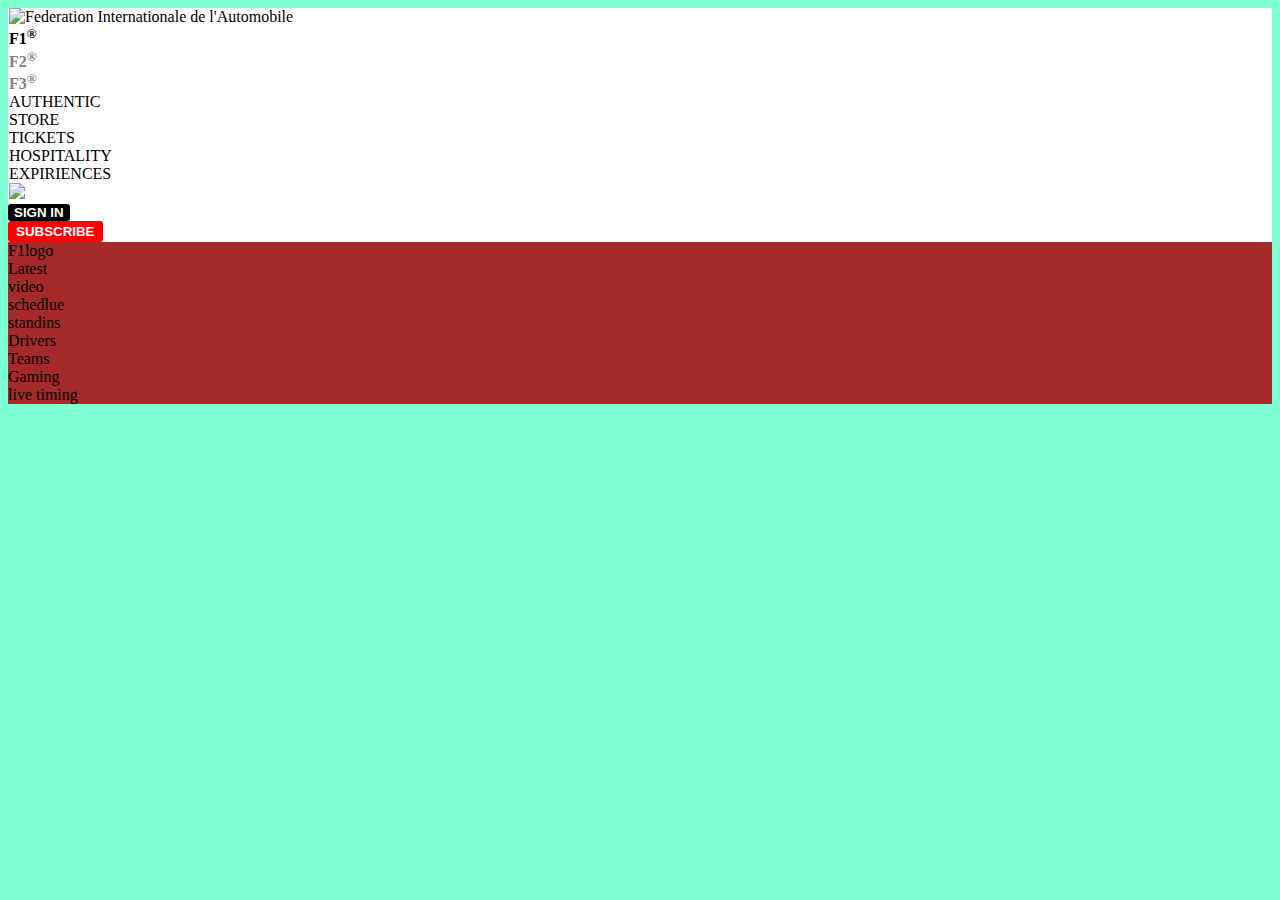
==== HomePage.html @ 91365724 "added basic css for subnav" ====
<!DOCTYPE html>
<html lang="en">

<head>
    <meta charset="UTF-8">
    <meta http-equiv="X-UA-Compatible" content="IE=edge">
    <meta name="viewport" content="width=device-width, initial-scale=1.0">
    <title>F1</title>
    <link rel="stylesheet" href="styles.css">
</head>

<body>
    <nav>
        <section class="subnav">

            <div>
                <a href="https://www.fia.com/">
                    <img width="48" class="fialogo"
                        src="https://www.formula1.com/etc/designs/fom-website/images/fia_logo.png"
                        alt="Federation Internationale de l'Automobile">
                </a>
            </div>

            <div>
                <a id="f1" href="https://www.formula1.com/en.html">F1<sup>&reg;</sup></a>
            </div>

                <a id="f2" class ="f2f3" href="https://www.fiaformula2.com/">F2<sup>&reg;</sup></a>          
            </div>
            <div>
                <a id="f3" class ="f2f3" href="http://www.fiaformula3.com/">F3<sup>&reg;</sup></a>    
            </div>
     
            <div>
                <a class="linkshover" href="https://www.f1authentics.com/">AUTHENTIC</a>
            </div>
            <div>
                <a class="linkshover" href="https://f1store.formula1.com/en/?_s=bm-fi-f1-prtsite-topnav-230720-jm">STORE</a> 
            </div>
            <div>
                <a class="linkshover" href="https://tickets.formula1.com/">TICKETS</a>
            </div>
            <div>
                <a class="linkshover" href="https://tickets.formula1.com/en/h-formula1-hospitality">HOSPITALITY</a> 
            </div>
            <div>
                <a class="linkshover" href="https://f1experiences.com/?utm_source=formula1.com&utm_medium=referral&utm_campaign=general">EXPIRIENCES</a>
            </div>
       
            <div>
                <a href="https://f1tv.formula1.com/"><img width="100" src="https://www.formula1.com/etc/designs/fom-website/images/f1-tv-logo.svg" > </a>
            </div>
            <div>
                <form action="https://www.formula1.com/#">
                <button class="signin">SIGN IN</button>
                </form>
            </div>
            <div>
                <form action="https://www.formula1.com/en/subscribe-to-f1-tv.html">
                <button class="subscribe">SUBSCRIBE</button> 
                </form>
            </div>
        </section>


        
        <section class="nav">
            <div>F1logo</div>
            <div>Latest</div>
            <div>video</div>
            <div>schedlue</div>
            <div>standins</div>
            <div>Drivers</div>
            <div>Teams</div>
            <div>Gaming</div>
            <div>live timing</div>
        </section>
    </nav>


</body>

</html>
---- styles.css ----
body{
    background-color: aquamarine;
}

.nav{
    background-color: brown;
}

.subnav{;
    background-color:white;
}

#f1{color: black;
    
    font-weight: bolder;
}

.f2f3{color: gray;
    font-weight: bolder;
}

.signin{
background-color:black;
border-radius: 3px;
color: white;
border-width: 0px;
font-weight: bold;
}
.signin:hover{
    background-color: rgb(52, 52, 52);
    border-width: 0px;
    font-weight: bold;
}

.subscribe{
    background-color: red;
    color:white;
    border-top: 2px red solid;
    border-bottom: 2px red solid;
    border-left: 2px red solid;
    border-right: 2px red solid; 
    border-radius: 3px;
    font-weight: bold;
    }
.subscribe:hover{color:rgb(52, 52, 52);
    background-color: white;
    border-top: 2px red solid;
    border-bottom: 2px red solid;
    border-left: 2px red solid;
    border-right: 2px red solid;
     font-weight: bold;
     }

a { color: black;
    outline: none;
    text-decoration: none;
    padding: 2px 1px 0;
    }

.linkshover:hover{color: red;border-bottom: red 2px solid;}

.f2f3:hover{color:black;}
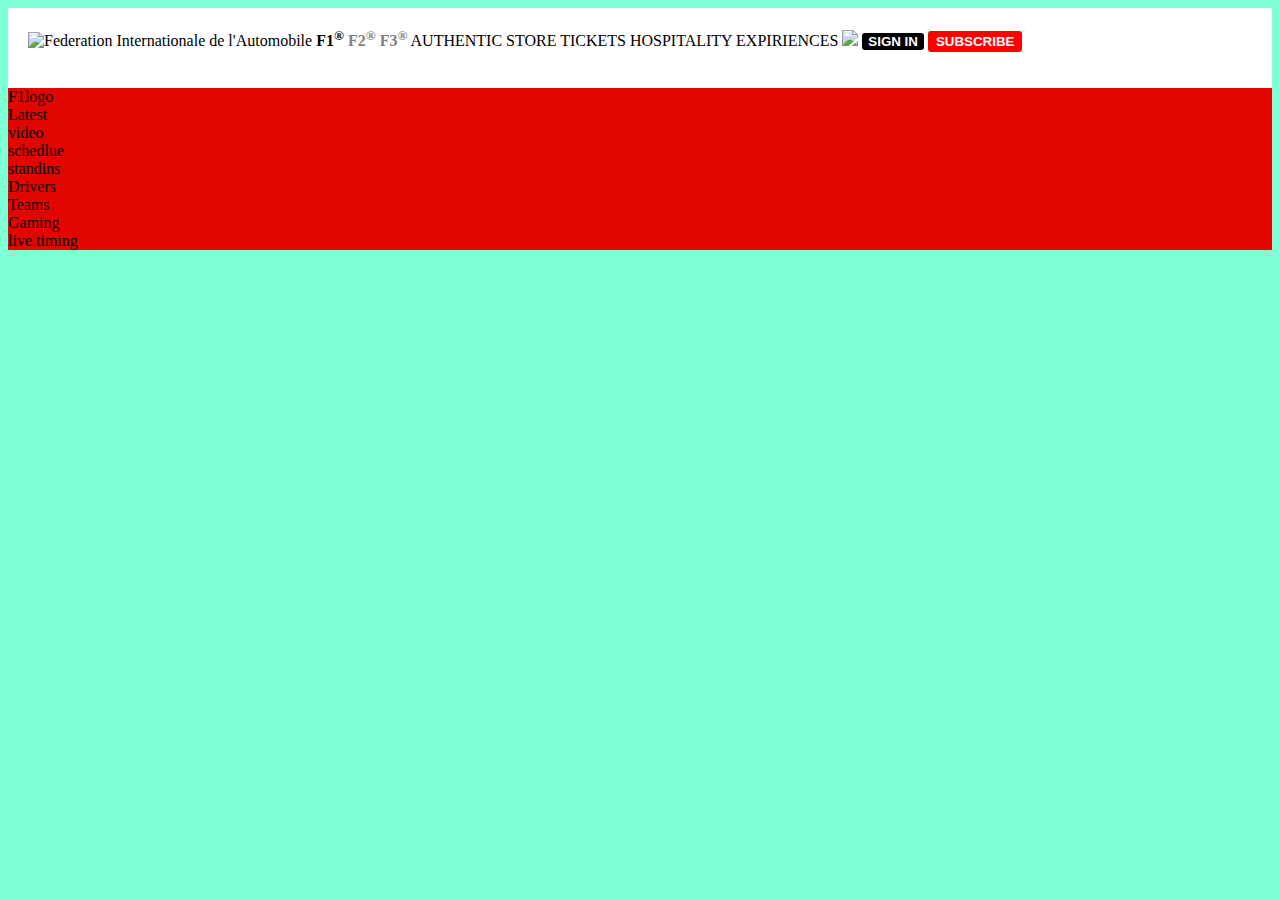
==== commit 4eb0e0b3: "width, height subnav" ====
--- a/HomePage.html
+++ b/HomePage.html
@@ -11,60 +11,59 @@
 
 <body>
     <nav>
-        <section class="subnav">
-
-            <div>
-                <a href="https://www.fia.com/">
-                    <img width="48" class="fialogo"
+        <div class="subnav" id="subnav">
+            <section id="content" >
+            
+            
+                <a id="fia" href="https://www.fia.com/">
+                    <img width="20" class="fialogo"
                         src="https://www.formula1.com/etc/designs/fom-website/images/fia_logo.png"
                         alt="Federation Internationale de l'Automobile">
                 </a>
-            </div>
-
-            <div>
-                <a id="f1" href="https://www.formula1.com/en.html">F1<sup>&reg;</sup></a>
-            </div>
-
-                <a id="f2" class ="f2f3" href="https://www.fiaformula2.com/">F2<sup>&reg;</sup></a>          
-            </div>
-            <div>
-                <a id="f3" class ="f2f3" href="http://www.fiaformula3.com/">F3<sup>&reg;</sup></a>    
-            </div>
-     
-            <div>
-                <a class="linkshover" href="https://www.f1authentics.com/">AUTHENTIC</a>
-            </div>
-            <div>
-                <a class="linkshover" href="https://f1store.formula1.com/en/?_s=bm-fi-f1-prtsite-topnav-230720-jm">STORE</a> 
-            </div>
-            <div>
-                <a class="linkshover" href="https://tickets.formula1.com/">TICKETS</a>
-            </div>
-            <div>
-                <a class="linkshover" href="https://tickets.formula1.com/en/h-formula1-hospitality">HOSPITALITY</a> 
-            </div>
-            <div>
-                <a class="linkshover" href="https://f1experiences.com/?utm_source=formula1.com&utm_medium=referral&utm_campaign=general">EXPIRIENCES</a>
-            </div>
-       
-            <div>
-                <a href="https://f1tv.formula1.com/"><img width="100" src="https://www.formula1.com/etc/designs/fom-website/images/f1-tv-logo.svg" > </a>
-            </div>
-            <div>
-                <form action="https://www.formula1.com/#">
-                <button class="signin">SIGN IN</button>
-                </form>
-            </div>
-            <div>
-                <form action="https://www.formula1.com/en/subscribe-to-f1-tv.html">
-                <button class="subscribe">SUBSCRIBE</button> 
-                </form>
-            </div>
-        </section>
-
+            
 
         
-        <section class="nav">
+                <a id="f1" href="https://www.formula1.com/en.html">F1<sup>&reg;</sup></a>
+            
+        
+                <a id="f2" class ="f2f3" href="https://www.fiaformula2.com/">F2<sup>&reg;</sup></a>          
+            
+        
+                <a id="f3" class ="f2f3" href="http://www.fiaformula3.com/">F3<sup>&reg;</sup></a>    
+            
+     
+        
+                <a class="linkshover" href="https://www.f1authentics.com/">AUTHENTIC</a>
+            
+        
+                <a class="linkshover" href="https://f1store.formula1.com/en/?_s=bm-fi-f1-prtsite-topnav-230720-jm">STORE</a> 
+            
+        
+                <a class="linkshover" href="https://tickets.formula1.com/">TICKETS</a>
+            
+        
+                <a class="linkshover" href="https://tickets.formula1.com/en/h-formula1-hospitality">HOSPITALITY</a> 
+            
+            
+                <a class="linkshover" href="https://f1experiences.com/?utm_source=formula1.com&utm_medium=referral&utm_campaign=general">EXPIRIENCES</a>
+            
+       
+        
+                <a href="https://f1tv.formula1.com/"><img width="80" src="https://www.formula1.com/etc/designs/fom-website/images/f1-tv-logo.svg" > </a>
+            
+                <a href="https://www.formula1.com/#">
+                        <button class="signin">SIGN IN</button>
+                </a>
+              
+        
+               <a href="https://www.formula1.com/en/subscribe-to-f1-tv.html">
+                <button class="subscribe">SUBSCRIBE</button> 
+                </a>
+            
+        </section>
+    </div>
+        <div>
+        <section class="nav" id="nav">
             <div>F1logo</div>
             <div>Latest</div>
             <div>video</div>
@@ -75,6 +74,7 @@
             <div>Gaming</div>
             <div>live timing</div>
         </section>
+    </div>
     </nav>
 
 
--- a/styles.css
+++ b/styles.css
@@ -2,14 +2,24 @@
 
 body{
     background-color: aquamarine;
+
+}
+#subnav{padding: 20px 20px 20px;20px
+    float: left;
+    background-color:white;
+    padding: auto;
+ width: :fullscreen;
+ height:40px;
+ 
+}
+.content{width: 1389px;}
+.nav{
+    background-color: #e10600;
+    
 }
 
-.nav{
-    background-color: brown;
-}
+#fia{
 
-.subnav{;
-    background-color:white;
 }
 
 #f1{color: black;
@@ -56,9 +66,9 @@
 a { color: black;
     outline: none;
     text-decoration: none;
-    padding: 2px 1px 0;
+    
     }
 
 .linkshover:hover{color: red;border-bottom: red 2px solid;}
 
-.f2f3:hover{color:black;}+.f2f3:hover{color:black;}
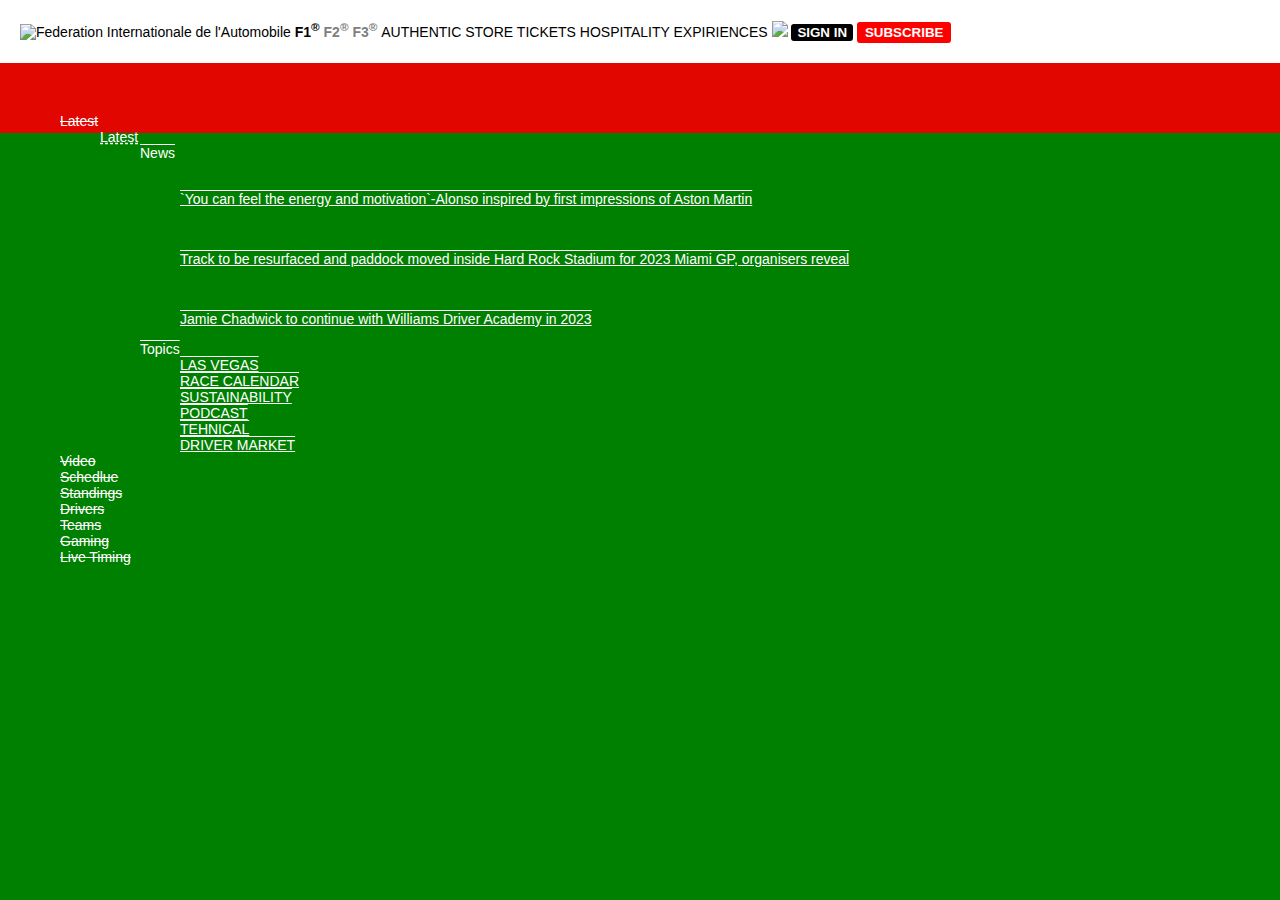
==== commit ad874934: "ul i li u navu" ====
--- a/HomePage.html
+++ b/HomePage.html
@@ -11,72 +11,163 @@
 
 <body>
     <nav>
-        <div class="subnav" id="subnav">
-            <section id="content" >
-            
-            
+        <header id="navheader">
+            <div>
                 <a id="fia" href="https://www.fia.com/">
-                    <img width="20" class="fialogo"
+                    <img width="20px" class="fialogo"
                         src="https://www.formula1.com/etc/designs/fom-website/images/fia_logo.png"
                         alt="Federation Internationale de l'Automobile">
                 </a>
-            
 
-        
-                <a id="f1" href="https://www.formula1.com/en.html">F1<sup>&reg;</sup></a>
-            
-        
-                <a id="f2" class ="f2f3" href="https://www.fiaformula2.com/">F2<sup>&reg;</sup></a>          
-            
-        
-                <a id="f3" class ="f2f3" href="http://www.fiaformula3.com/">F3<sup>&reg;</sup></a>    
-            
-     
-        
-                <a class="linkshover" href="https://www.f1authentics.com/">AUTHENTIC</a>
-            
-        
-                <a class="linkshover" href="https://f1store.formula1.com/en/?_s=bm-fi-f1-prtsite-topnav-230720-jm">STORE</a> 
-            
-        
-                <a class="linkshover" href="https://tickets.formula1.com/">TICKETS</a>
-            
-        
-                <a class="linkshover" href="https://tickets.formula1.com/en/h-formula1-hospitality">HOSPITALITY</a> 
-            
-            
-                <a class="linkshover" href="https://f1experiences.com/?utm_source=formula1.com&utm_medium=referral&utm_campaign=general">EXPIRIENCES</a>
-            
-       
-        
-                <a href="https://f1tv.formula1.com/"><img width="80" src="https://www.formula1.com/etc/designs/fom-website/images/f1-tv-logo.svg" > </a>
-            
+                <a id="f1" href="https://www.formula1.com/en.html">
+                    F1<sup>&reg;</sup>
+                </a>
+
+                <a id="f2" class="f2f3" href="https://www.fiaformula2.com/">
+                    F2<sup>&reg;</sup>
+                </a>
+
+                <a id="f3" class="f2f3" href="http://www.fiaformula3.com/">
+                    F3<sup>&reg;</sup>
+                </a>
+
+                <a class="linkshover" href="https://www.f1authentics.com/">
+                    AUTHENTIC
+                </a>
+
+                <a class="linkshover" href="https://f1store.formula1.com/en/?_s=bm-fi-f1-prtsite-topnav-230720-jm">
+                    STORE
+                </a>
+
+                <a class="linkshover" href="https://tickets.formula1.com/">
+                    TICKETS
+                </a>
+
+                <a class="linkshover" href="https://tickets.formula1.com/en/h-formula1-hospitality">
+                    HOSPITALITY
+                </a>
+
+                <a class="linkshover"
+                    href="https://f1experiences.com/?utm_source=formula1.com&utm_medium=referral&utm_campaign=general">
+                    EXPIRIENCES
+                </a>
+
+                <a href="https://f1tv.formula1.com/">
+                    <img width="80" src="https://www.formula1.com/etc/designs/fom-website/images/f1-tv-logo.svg">
+                </a>
+
                 <a href="https://www.formula1.com/#">
-                        <button class="signin">SIGN IN</button>
+                    <button class="signin">SIGN IN</button>
                 </a>
-              
-        
-               <a href="https://www.formula1.com/en/subscribe-to-f1-tv.html">
-                <button class="subscribe">SUBSCRIBE</button> 
+
+                <a href="https://www.formula1.com/en/subscribe-to-f1-tv.html">
+                    <button class="subscribe">SUBSCRIBE</button>
                 </a>
-            
-        </section>
-    </div>
-        <div>
-        <section class="nav" id="nav">
-            <div>F1logo</div>
-            <div>Latest</div>
-            <div>video</div>
-            <div>schedlue</div>
-            <div>standins</div>
-            <div>Drivers</div>
-            <div>Teams</div>
-            <div>Gaming</div>
-            <div>live timing</div>
-        </section>
-    </div>
+            </div>
+        </header>
+
+        <footer id="navfooter">
+
+            <a class="f1logo" href="https://www.formula1.com/en.html">
+                <img weight="120px" height="30px"
+                    src="https://www.formula1.com/etc/designs/fom-website/images/f1_logo.svg" alt="">
+            </a>
+
+            <ul >
+                <li>
+                    <a class="kategorije" href="https://www.formula1.com/en/latest.html">
+                        Latest</a>
+
+                    <ul >
+                         <a class="podkategorije href="https://www.formula1.com/en/latest.html">
+                        Latest</a>
+
+                        <ul >
+                            <li class="podkategorije2">News
+                                <ul >
+                                    <li>
+                                        <a class="vijesti"
+                                            href="https://www.formula1.com/en/latest/article.you-can-feel-the-energy-and-motivation-alonso-inspired-by-first-impressions.5VJJHj7YUkRsGRx4gIYC9c.html">
+                                            <img src="https://www.formula1.com/content/dam/fom-website/manual/Misc/2022manual/2022Races/AbuDhabiGP/Post-race/alonso-portrait.jpg.transform/2col/image.jpg"
+                                                alt="">
+                                            <p>`You can feel the energy and motivation`-Alonso inspired by first
+                                                impressions of Aston Martin</p>
+                                    </li>
+                                    <li>
+                                        <a class="vijesti"
+                                            href="https://www.formula1.com/en/latest/article.track-to-be-resurfaced-and-paddock-moved-inside-hard-rock-stadium-for-2023.1Oei1J5s4KM2IDWY1YhTdC.html">
+                                            <img src="https://www.formula1.com/content/dam/fom-website/manual/Misc/miami-2023-changes-header.jpg.transform/2col/image.jpg"
+                                                alt="">
+                                            <p>Track to be resurfaced and paddock moved inside Hard Rock Stadium for
+                                                2023 Miami GP, organisers reveal</p>
+                                        </a>
+                                    </li>
+                                    <li>
+                                        <a class="vijesti"
+                                            href="https://www.formula1.com/en/latest/article.jamie-chadwick-to-continue-with-williams-driver-academy-in-2023.5cmBQG2vBqMPRrX07c5KdF.html">
+                                            <img width="200px"
+                                                src="https://www.formula1.com/content/dam/fom-website/manual/Misc/2023manual/Pre-season/January/JAMIE%2520CHADWICK%2520TO%2520CONTINUE%2520IN%2520WILLIAMS%2520RACING%2520DRIVER%2520ACADEMY%2520FOR%25202023.jpg.transform/9col/image.jpg"
+                                                alt="">
+                                            <p>Jamie Chadwick to continue with Williams Driver Academy in 2023</p>
+                                        </a>
+                                    </li>
+                                </ul>
+                            </li>
+                            <li class="podkategorije2">Topics
+                                <ul class="vijesti">
+                                    <li>LAS VEGAS</li>
+                                    <li>RACE CALENDAR</li>
+                                    <li>SUSTAINABILITY</li>
+                                    <li>PODCAST</li>
+                                    <li>TEHNICAL</li>
+                                    <li>DRIVER MARKET</li>
+                                </ul>
+                            </li>
+                        </ul>
+                    </ul>
+
+
+                </li>
+                <li class="hover">
+                    <a class="kategorije" href="https://www.formula1.com/en/video.html">
+                        Video
+                    </a>
+                </li>
+                <li class="hover">
+                    <a class="kategorije" href="https://www.formula1.com/en/racing/2023.html">
+                        Schedlue
+                    </a>
+                </li>
+                <li class="hover">
+                    <a class="kategorije" href="https://www.formula1.com/en/results.html">
+                        Standings
+                    </a>
+                </li>
+                <li class="hover">
+                    <a class="kategorije" href="https://www.formula1.com/en/drivers.html">
+                        Drivers
+                    </a>
+                </li>
+                <li class="hover">
+                    <a class="kategorije" href="https://www.formula1.com/en/teams.html">
+                        Teams
+                    </a>
+                </li>
+                <li class="hover">
+                    <a class="kategorije" href="https://www.formula1.com/en/gaming.html">
+                        Gaming
+                    </a>
+                </li>
+                <li class="hover">
+                    <a class="kategorije" href="https://www.formula1.com/en/f1-live.html">
+                        Live Timing
+                    </a>
+                </li>
+                </li>
+            </ul>
+
+        </footer>
     </nav>
-
 
 </body>
 
--- a/styles.css
+++ b/styles.css
@@ -1,29 +1,18 @@
 
+html{font-size: 14px;
+   }
 
-body{
-    background-color: aquamarine;
-
-}
-#subnav{padding: 20px 20px 20px;20px
-    float: left;
-    background-color:white;
-    padding: auto;
- width: :fullscreen;
- height:40px;
- 
-}
-.content{width: 1389px;}
-.nav{
-    background-color: #e10600;
-    
+body{margin: 0 0 0 0;
+    background-color: green;
 }
 
-#fia{
-
-}
+#navheader{
+    font-family: 'Trebuchet MS', 'Lucida Sans Unicode', 'Lucida Grande', 'Lucida Sans', Arial, sans-serif;
+    padding: 20px 20px 20px 20px;
+    background-color:white;
+   }
 
 #f1{color: black;
-    
     font-weight: bolder;
 }
 
@@ -39,11 +28,10 @@
 font-weight: bold;
 }
 .signin:hover{
-    background-color: rgb(52, 52, 52);
+    background-color: rgb(155, 154, 154);
     border-width: 0px;
     font-weight: bold;
 }
-
 .subscribe{
     background-color: red;
     color:white;
@@ -63,7 +51,7 @@
      font-weight: bold;
      }
 
-a { color: black;
+a{ color: black;
     outline: none;
     text-decoration: none;
     
@@ -72,3 +60,26 @@
 .linkshover:hover{color: red;border-bottom: red 2px solid;}
 
 .f2f3:hover{color:black;}
+
+#navfooter{
+    color: white;
+    font-family: 'Trebuchet MS', 'Lucida Sans Unicode', 'Lucida Grande', 'Lucida Sans', Arial, sans-serif;
+    padding: 20px 0px 0px 20px;
+    height: 50px;
+    background-color: #e10600;}
+
+#navfooter a{color: white;}
+.podkategorije{text-decoration: dashed underline;}
+.kategorije{text-decoration: line-through;}
+.podkategorije2{text-decoration: solid overline;}
+.vijesti{text-decoration: underline;}
+
+
+
+
+ul{list-style: none;}
+
+
+
+
+  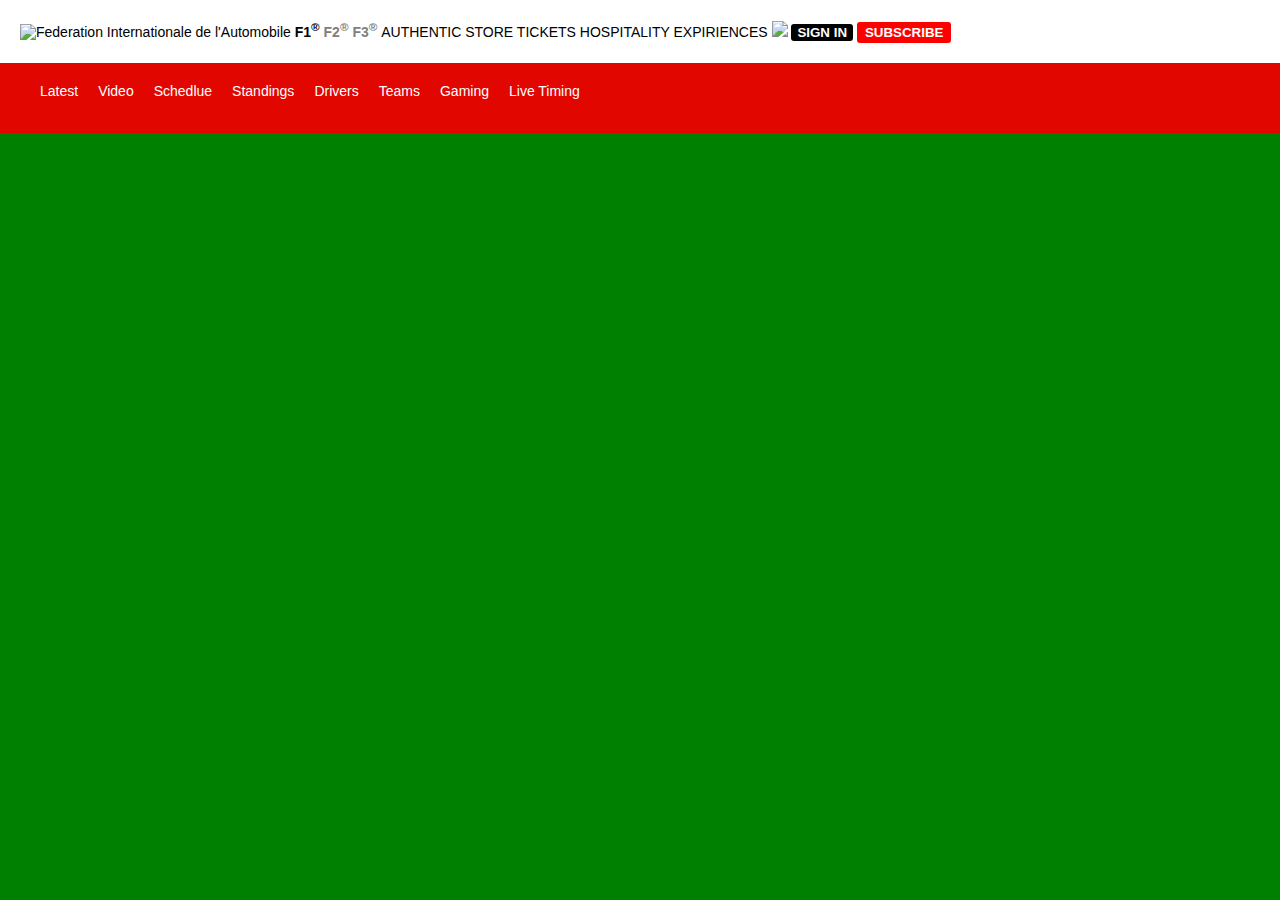
==== commit 8c25f41e: "anchor tags u kategorijama" ====
--- a/HomePage.html
+++ b/HomePage.html
@@ -67,104 +67,88 @@
         </header>
 
         <footer id="navfooter">
-
-            <a class="f1logo" href="https://www.formula1.com/en.html">
+            <div class="navfooter" >
+                <a class="kategorije" href="https://www.formula1.com/en.html">
                 <img weight="120px" height="30px"
                     src="https://www.formula1.com/etc/designs/fom-website/images/f1_logo.svg" alt="">
-            </a>
+                </a>
+                            
+                <a class="kategorije" href="https://www.formula1.com/en/latest.html">
+                    <span class="link" href="https://www.formula1.com/en/latest.html">Latest</span>
 
-            <ul >
-                <li>
-                    <a class="kategorije" href="https://www.formula1.com/en/latest.html">
-                        Latest</a>
+                    <!-- <a class="podkategorije" href="https://www.formula1.com/en/latest.html">
+                        <span  href="https://www.formula1.com/en/latest.html">Latest
 
-                    <ul >
-                         <a class="podkategorije href="https://www.formula1.com/en/latest.html">
-                        Latest</a>
-
-                        <ul >
-                            <li class="podkategorije2">News
-                                <ul >
-                                    <li>
-                                        <a class="vijesti"
-                                            href="https://www.formula1.com/en/latest/article.you-can-feel-the-energy-and-motivation-alonso-inspired-by-first-impressions.5VJJHj7YUkRsGRx4gIYC9c.html">
-                                            <img src="https://www.formula1.com/content/dam/fom-website/manual/Misc/2022manual/2022Races/AbuDhabiGP/Post-race/alonso-portrait.jpg.transform/2col/image.jpg"
-                                                alt="">
-                                            <p>`You can feel the energy and motivation`-Alonso inspired by first
-                                                impressions of Aston Martin</p>
-                                    </li>
-                                    <li>
-                                        <a class="vijesti"
+                        <a class="podkategorije2">
+                            <span>News
+                                    <a class="vijesti" href="https://www.formula1.com/en/latest/article.you-can-feel-the-energy-and-motivation-alonso-inspired-by-first-impressions.5VJJHj7YUkRsGRx4gIYC9c.html">
+                                        <img src="https://www.formula1.com/content/dam/fom-website/manual/Misc/2022manual/2022Races/AbuDhabiGP/Post-race/alonso-portrait.jpg.transform/2col/image.jpg"
+                                        alt="">
+                                        <p>`You can feel the energy and motivation`-Alonso inspired by first impressions of Aston Martin</p>
+                                    </a>
+                                    <a class="vijesti"
                                             href="https://www.formula1.com/en/latest/article.track-to-be-resurfaced-and-paddock-moved-inside-hard-rock-stadium-for-2023.1Oei1J5s4KM2IDWY1YhTdC.html">
                                             <img src="https://www.formula1.com/content/dam/fom-website/manual/Misc/miami-2023-changes-header.jpg.transform/2col/image.jpg"
                                                 alt="">
                                             <p>Track to be resurfaced and paddock moved inside Hard Rock Stadium for
                                                 2023 Miami GP, organisers reveal</p>
-                                        </a>
-                                    </li>
-                                    <li>
-                                        <a class="vijesti"
-                                            href="https://www.formula1.com/en/latest/article.jamie-chadwick-to-continue-with-williams-driver-academy-in-2023.5cmBQG2vBqMPRrX07c5KdF.html">
-                                            <img width="200px"
-                                                src="https://www.formula1.com/content/dam/fom-website/manual/Misc/2023manual/Pre-season/January/JAMIE%2520CHADWICK%2520TO%2520CONTINUE%2520IN%2520WILLIAMS%2520RACING%2520DRIVER%2520ACADEMY%2520FOR%25202023.jpg.transform/9col/image.jpg"
+                                    </a>
+                         
+                                    <a class="vijesti" href="https://www.formula1.com/en/latest/article.jamie-chadwick-to-continue-with-williams-driver-academy-in-2023.5cmBQG2vBqMPRrX07c5KdF.html">
+                                            <img width="200px" src="https://www.formula1.com/content/dam/fom-website/manual/Misc/2023manual/Pre-season/January/JAMIE%2520CHADWICK%2520TO%2520CONTINUE%2520IN%2520WILLIAMS%2520RACING%2520DRIVER%2520ACADEMY%2520FOR%25202023.jpg.transform/9col/image.jpg"
                                                 alt="">
                                             <p>Jamie Chadwick to continue with Williams Driver Academy in 2023</p>
-                                        </a>
-                                    </li>
-                                </ul>
-                            </li>
-                            <li class="podkategorije2">Topics
-                                <ul class="vijesti">
-                                    <li>LAS VEGAS</li>
-                                    <li>RACE CALENDAR</li>
-                                    <li>SUSTAINABILITY</li>
-                                    <li>PODCAST</li>
-                                    <li>TEHNICAL</li>
-                                    <li>DRIVER MARKET</li>
-                                </ul>
-                            </li>
-                        </ul>
-                    </ul>
+                                    </a>
+                            </span>
+                            <span >Topics
+                                    <a class="vijesti">LAS VEGAS</a>
+                                    <a class="vijesti">RACE CALENDAR</a>
+                                    <a class="vijesti">SUSTAINABILITY</a>
+                                    <a class="vijesti">PODCAST</a>
+                                    <a class="vijesti">TEHNICAL</a>
+                                    <a class="vijesti">DRIVER MARKET</a>
+                           </span>
+                       
+                        </a>
+                    </span> 
+                    </a> 
+                </a>-->
+                
+                   
+                        
+                    
 
 
-                </li>
-                <li class="hover">
-                    <a class="kategorije" href="https://www.formula1.com/en/video.html">
+               
+                <a class="kategorije" href="https://www.formula1.com/en/video.html">
                         Video
-                    </a>
-                </li>
-                <li class="hover">
-                    <a class="kategorije" href="https://www.formula1.com/en/racing/2023.html">
+                </a>
+               
+                <a class="kategorije" href="https://www.formula1.com/en/racing/2023.html">
                         Schedlue
-                    </a>
-                </li>
-                <li class="hover">
-                    <a class="kategorije" href="https://www.formula1.com/en/results.html">
+                </a>
+               
+                <a class="kategorije" href="https://www.formula1.com/en/results.html">
                         Standings
-                    </a>
-                </li>
-                <li class="hover">
-                    <a class="kategorije" href="https://www.formula1.com/en/drivers.html">
+                </a>
+               
+                <a class="kategorije" href="https://www.formula1.com/en/drivers.html">
                         Drivers
-                    </a>
-                </li>
-                <li class="hover">
-                    <a class="kategorije" href="https://www.formula1.com/en/teams.html">
+                </a>
+             
+                <a class="kategorije" href="https://www.formula1.com/en/teams.html">
                         Teams
-                    </a>
-                </li>
-                <li class="hover">
-                    <a class="kategorije" href="https://www.formula1.com/en/gaming.html">
+                </a>
+           
+                <a class="kategorije" href="https://www.formula1.com/en/gaming.html">
                         Gaming
-                    </a>
-                </li>
-                <li class="hover">
-                    <a class="kategorije" href="https://www.formula1.com/en/f1-live.html">
+                </a>
+              
+                <a class="kategorije" href="https://www.formula1.com/en/f1-live.html">
                         Live Timing
-                    </a>
-                </li>
-                </li>
-            </ul>
+                </a>
+          
+            </div>
 
         </footer>
     </nav>
--- a/styles.css
+++ b/styles.css
@@ -5,11 +5,13 @@
 body{margin: 0 0 0 0;
     background-color: green;
 }
+nav{background-color: #e10600;;}
 
 #navheader{
     font-family: 'Trebuchet MS', 'Lucida Sans Unicode', 'Lucida Grande', 'Lucida Sans', Arial, sans-serif;
     padding: 20px 20px 20px 20px;
     background-color:white;
+   ;
    }
 
 #f1{color: black;
@@ -61,25 +63,16 @@
 
 .f2f3:hover{color:black;}
 
-#navfooter{
+#navfooter{margin-top:20px;
     color: white;
     font-family: 'Trebuchet MS', 'Lucida Sans Unicode', 'Lucida Grande', 'Lucida Sans', Arial, sans-serif;
-    padding: 20px 0px 0px 20px;
     height: 50px;
     background-color: #e10600;}
 
-#navfooter a{color: white;}
-.podkategorije{text-decoration: dashed underline;}
-.kategorije{text-decoration: line-through;}
-.podkategorije2{text-decoration: solid overline;}
-.vijesti{text-decoration: underline;}
+#navfooter a{color: white;
+}
+.kategorije{float: left;
+margin-left: 20px;
+}
 
-
-
-
-ul{list-style: none;}
-
-
-
-
-  +.kategorije:hover{background-color: black;}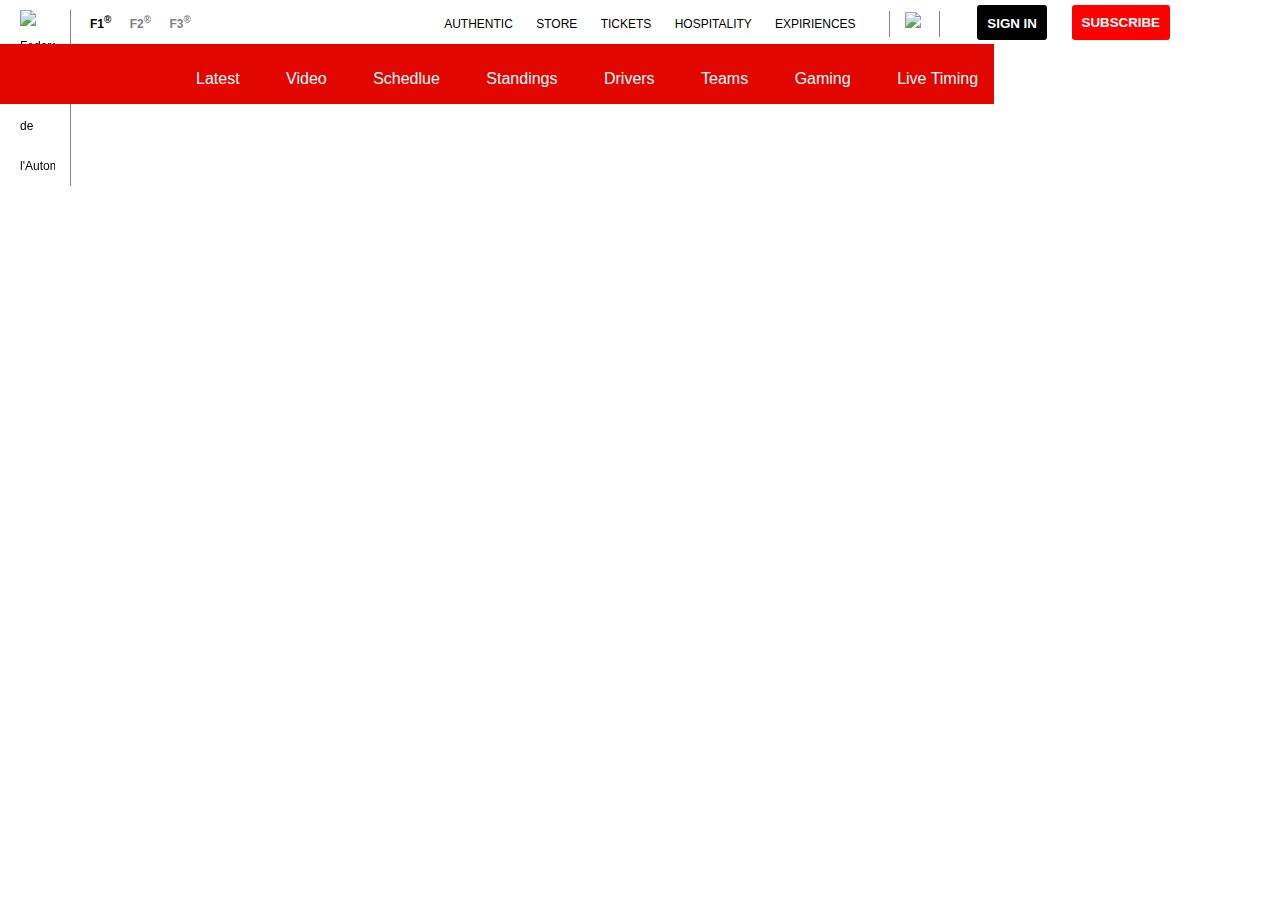
==== commit 0f8d8657: "još malo dizajn navbara" ====
--- a/HomePage.html
+++ b/HomePage.html
@@ -12,9 +12,9 @@
 <body>
     <nav>
         <header id="navheader">
-            <div>
+            <div class="lineheight">
                 <a id="fia" href="https://www.fia.com/">
-                    <img width="20px" class="fialogo"
+                    <img width="35px" class="fialogo"
                         src="https://www.formula1.com/etc/designs/fom-website/images/fia_logo.png"
                         alt="Federation Internationale de l'Automobile">
                 </a>
@@ -31,7 +31,7 @@
                     F3<sup>&reg;</sup>
                 </a>
 
-                <a class="linkshover" href="https://www.f1authentics.com/">
+                <a class="linkshover" id="linkshover1" href="https://www.f1authentics.com/">
                     AUTHENTIC
                 </a>
 
@@ -43,16 +43,16 @@
                     TICKETS
                 </a>
 
-                <a class="linkshover" href="https://tickets.formula1.com/en/h-formula1-hospitality">
+                <a class="linkshover"  href="https://tickets.formula1.com/en/h-formula1-hospitality">
                     HOSPITALITY
                 </a>
 
-                <a class="linkshover"
+                <a class="linkshover" id#="linkshover2"
                     href="https://f1experiences.com/?utm_source=formula1.com&utm_medium=referral&utm_campaign=general">
                     EXPIRIENCES
                 </a>
 
-                <a href="https://f1tv.formula1.com/">
+                <a class="f1tv" href="https://f1tv.formula1.com/">
                     <img width="80" src="https://www.formula1.com/etc/designs/fom-website/images/f1-tv-logo.svg">
                 </a>
 
@@ -68,58 +68,56 @@
 
         <footer id="navfooter">
             <div class="navfooter" >
-                <a class="kategorije" href="https://www.formula1.com/en.html">
+                <a class="f1logo" href="https://www.formula1.com/en.html">
                 <img weight="120px" height="30px"
                     src="https://www.formula1.com/etc/designs/fom-website/images/f1_logo.svg" alt="">
                 </a>
                             
-                <a class="kategorije" href="https://www.formula1.com/en/latest.html">
+                <a class="kategorije" id="prvi" href="https://www.formula1.com/en/latest.html">
                     <span class="link" href="https://www.formula1.com/en/latest.html">Latest</span>
-
-                    <!-- <a class="podkategorije" href="https://www.formula1.com/en/latest.html">
-                        <span  href="https://www.formula1.com/en/latest.html">Latest
-
-                        <a class="podkategorije2">
-                            <span>News
-                                    <a class="vijesti" href="https://www.formula1.com/en/latest/article.you-can-feel-the-energy-and-motivation-alonso-inspired-by-first-impressions.5VJJHj7YUkRsGRx4gIYC9c.html">
+                <div class="podkategorije">   
+                    <a href="https://www.formula1.com/en/latest.html">
+                        <span  href="https://www.formula1.com/en/latest.html">Latest</span>
+                    <a class="podkategorije2" href="podkategorije2" >
+                            <ul>News
+                                   <li class="vijesti"> <a  href="https://www.formula1.com/en/latest/article.you-can-feel-the-energy-and-motivation-alonso-inspired-by-first-impressions.5VJJHj7YUkRsGRx4gIYC9c.html">
                                         <img src="https://www.formula1.com/content/dam/fom-website/manual/Misc/2022manual/2022Races/AbuDhabiGP/Post-race/alonso-portrait.jpg.transform/2col/image.jpg"
                                         alt="">
                                         <p>`You can feel the energy and motivation`-Alonso inspired by first impressions of Aston Martin</p>
-                                    </a>
-                                    <a class="vijesti"
-                                            href="https://www.formula1.com/en/latest/article.track-to-be-resurfaced-and-paddock-moved-inside-hard-rock-stadium-for-2023.1Oei1J5s4KM2IDWY1YhTdC.html">
+                                    </a></li>
+                                    <li class="vijesti"> 
+                                          <a href="https://www.formula1.com/en/latest/article.track-to-be-resurfaced-and-paddock-moved-inside-hard-rock-stadium-for-2023.1Oei1J5s4KM2IDWY1YhTdC.html">
                                             <img src="https://www.formula1.com/content/dam/fom-website/manual/Misc/miami-2023-changes-header.jpg.transform/2col/image.jpg"
                                                 alt="">
                                             <p>Track to be resurfaced and paddock moved inside Hard Rock Stadium for
                                                 2023 Miami GP, organisers reveal</p>
-                                    </a>
-                         
-                                    <a class="vijesti" href="https://www.formula1.com/en/latest/article.jamie-chadwick-to-continue-with-williams-driver-academy-in-2023.5cmBQG2vBqMPRrX07c5KdF.html">
+                                            </a>
+                                    </li>
+                                    <li class="vijesti">
+                                         <a href="https://www.formula1.com/en/latest/article.jamie-chadwick-to-continue-with-williams-driver-academy-in-2023.5cmBQG2vBqMPRrX07c5KdF.html">
                                             <img width="200px" src="https://www.formula1.com/content/dam/fom-website/manual/Misc/2023manual/Pre-season/January/JAMIE%2520CHADWICK%2520TO%2520CONTINUE%2520IN%2520WILLIAMS%2520RACING%2520DRIVER%2520ACADEMY%2520FOR%25202023.jpg.transform/9col/image.jpg"
                                                 alt="">
                                             <p>Jamie Chadwick to continue with Williams Driver Academy in 2023</p>
-                                    </a>
-                            </span>
-                            <span >Topics
-                                    <a class="vijesti">LAS VEGAS</a>
-                                    <a class="vijesti">RACE CALENDAR</a>
-                                    <a class="vijesti">SUSTAINABILITY</a>
-                                    <a class="vijesti">PODCAST</a>
-                                    <a class="vijesti">TEHNICAL</a>
-                                    <a class="vijesti">DRIVER MARKET</a>
-                           </span>
+                                        </a>
+                                    </li>
+                            </ul>
+                            <ul> Topics      
+                                    <li class="vijesti">LAS VEGAS</li>
+                                    <li class="vijesti">>RACE CALENDAR</li>
+                                    <li class="vijesti">SUSTAINABILITY</li>
+                                    <li class="vijesti">PODCAST</li>
+                                    <li class="vijesti">TEHNICAL</li>
+                                    <li class="vijesti">DRIVER MARKET</li>
+                            </ul> 
                        
                         </a>
-                    </span> 
-                    </a> 
-                </a>-->
+                    
+                    
+                    </a>
                 
-                   
-                        
-                    
-
-
-               
+                </a>
+                </div>
+            
                 <a class="kategorije" href="https://www.formula1.com/en/video.html">
                         Video
                 </a>
@@ -152,7 +150,7 @@
 
         </footer>
     </nav>
-
+<p>lorem*100</p>
 </body>
 
 </html>--- a/styles.css
+++ b/styles.css
@@ -1,40 +1,62 @@
 
-html{font-size: 14px;
+html{font-size: 16px;
    }
 
-body{margin: 0 0 0 0;
-    background-color: green;
+body{
+    max-width: 1200px;
+    margin: 0 0 0 0;
+    background-color: white;
 }
-nav{background-color: #e10600;;}
+nav{max-width: 1200px;
+    background-color: #e10600;;}
 
-#navheader{
+#navheader{font-size: 12px;
+    min-width: 1200px;
     font-family: 'Trebuchet MS', 'Lucida Sans Unicode', 'Lucida Grande', 'Lucida Sans', Arial, sans-serif;
-    padding: 20px 20px 20px 20px;
     background-color:white;
    ;
    }
+#fia{    
+    
+    margin-top: 15px;
+    padding-top:6px ;
+    padding-bottom: 6px;
+    
 
+}
+
+img.fialogo{border-right: 1px solid gray;
+    padding-right: 15px;
+  position: fixed;
+margin-top: 10px;}
+
+.lineheight{line-height: 40px;
+    padding: 0px 20px 0px 20px;
+    display: block;
+    width: 100%;
+}
 #f1{color: black;
     font-weight: bolder;
+    margin:0px 5px 0px 70px
 }
 
-.f2f3{color: gray;
+.f2f3{margin:0px 5px 0px 10px;
+    color: gray;
     font-weight: bolder;
 }
+.linkshover{margin-left:20px}
+#linkshover1{margin-left: 245px;}
 
-.signin{
-background-color:black;
-border-radius: 3px;
-color: white;
-border-width: 0px;
-font-weight: bold;
+
+.f1tv{
+    margin-left: 30px;
+    padding: 6px 15px 6px 15px;
+    border-left: solid 1px gray;
+    border-right: solid 1px gray;
 }
-.signin:hover{
-    background-color: rgb(155, 154, 154);
-    border-width: 0px;
-    font-weight: bold;
-}
-.subscribe{
+.subscribe{float: right;
+    margin: 5px 50px 0px 0px;
+    padding: 8px;
     background-color: red;
     color:white;
     border-top: 2px red solid;
@@ -44,6 +66,23 @@
     border-radius: 3px;
     font-weight: bold;
     }
+.signin{  
+    margin-left: 37px;
+  background-color:black;
+border-radius: 3px;
+color: white;
+border-width: 0px;
+font-weight: bold;
+padding: 11px 10px 9px 10px;
+
+}
+.signin:hover{
+    background-color: rgb(155, 154, 154);
+    border-width: 0px;
+    font-weight: bold;
+    padding: 10px;
+}
+
 .subscribe:hover{color:rgb(52, 52, 52);
     background-color: white;
     border-top: 2px red solid;
@@ -51,6 +90,9 @@
     border-left: 2px red solid;
     border-right: 2px red solid;
      font-weight: bold;
+     padding: 8px;
+     box-sizing: border-box;
+     transition: all 0.1s ease-in;
      }
 
 a{ color: black;
@@ -63,16 +105,61 @@
 
 .f2f3:hover{color:black;}
 
-#navfooter{margin-top:20px;
+#navfooter{
+    position: fixed;
+    margin-top:0px;
+    padding-top:10px ;
     color: white;
     font-family: 'Trebuchet MS', 'Lucida Sans Unicode', 'Lucida Grande', 'Lucida Sans', Arial, sans-serif;
     height: 50px;
-    background-color: #e10600;}
+    background-color: #e10600;
+    align-items: center;}
+
+
 
 #navfooter a{color: white;
+    
 }
-.kategorije{float: left;
-margin-left: 20px;
+.navfooter{
+    height: 60px;
+}
+.f1logo{
+    position: fixed;
+    margin-left: 20px;
+    padding-bottom: 6px;
+    padding-top: 6px;
+}
+.kategorije{
+    
+    display: inline-block;
+    position:relative;
+     left:0;
+margin-left: 10px;
+box-sizing: border-box;
+padding: 16px;
+
+}
+#prvi{margin-left:180px}
+.podkategorije{float: left;
+    position: absolute;
+    padding-top: 20px;
+    display:none;    ;
+    margin-top: 16px;
+background-color: black;
+width: 100%;}
+
+.kategorije:hover{background-color: black;
+transition: all 0.3s ease-in;}
+
+
+
+.kategorije:hover .podkategorije{
+    display: block;
+
+    left: 0;
+    padding-top: 20px;
+    margin-top: 16px;
+    width: 100%;
 }
 
-.kategorije:hover{background-color: black;}+.vijesti{background-color: black;}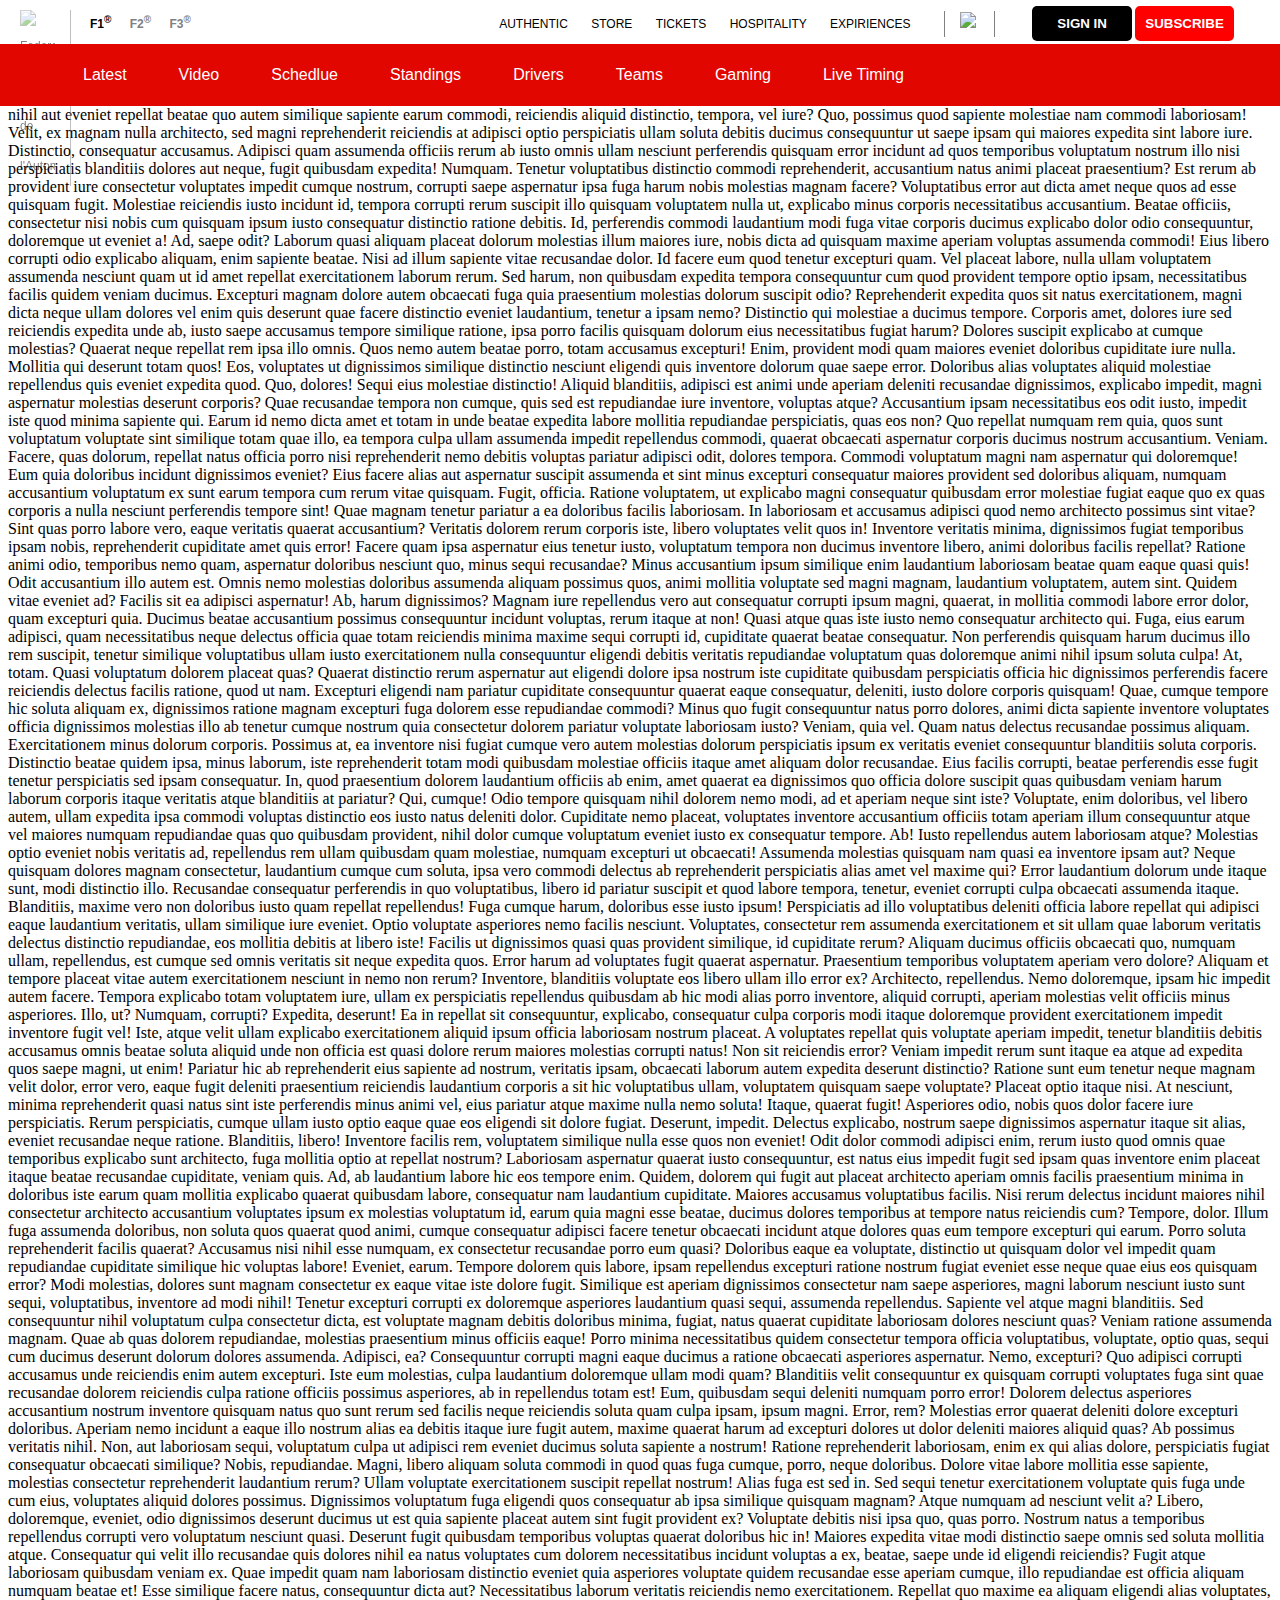
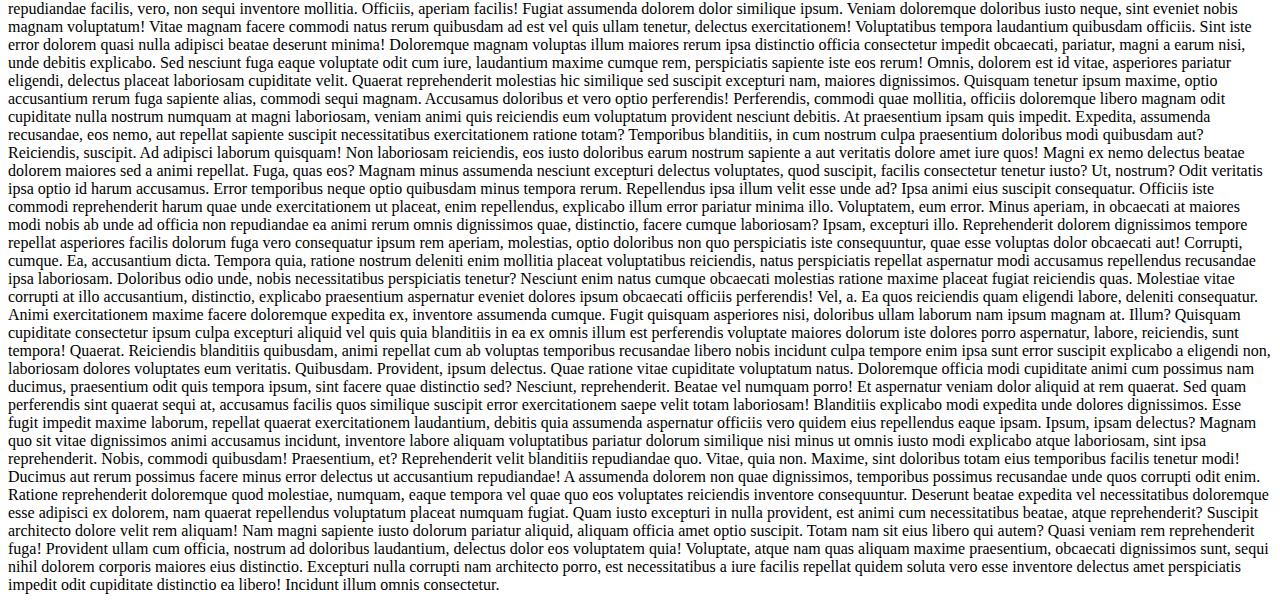
==== commit e2f5cf88: "Dizajn navbar" ====
--- a/HomePage.html
+++ b/HomePage.html
@@ -67,41 +67,47 @@
         </header>
 
         <footer id="navfooter">
-            <div class="navfooter" >
+            
                 <a class="f1logo" href="https://www.formula1.com/en.html">
                 <img weight="120px" height="30px"
                     src="https://www.formula1.com/etc/designs/fom-website/images/f1_logo.svg" alt="">
                 </a>
-                            
-                <a class="kategorije" id="prvi" href="https://www.formula1.com/en/latest.html">
+            <div id="prvi">                
+                <a class="kategorije" href="https://www.formula1.com/en/latest.html">
                     <span class="link" href="https://www.formula1.com/en/latest.html">Latest</span>
-                <div class="podkategorije">   
+                </a>
+                    <div id ="podkategorije">   
                     <a href="https://www.formula1.com/en/latest.html">
-                        <span  href="https://www.formula1.com/en/latest.html">Latest</span>
-                    <a class="podkategorije2" href="podkategorije2" >
-                            <ul>News
+                        <span class="latest" href="https://www.formula1.com/en/latest.html">Latest<div id="gt">&gt;</div></span>
+                        <a class="podkategorije2" href="podkategorije2" >
+                            <ul class="news">News
                                    <li class="vijesti"> <a  href="https://www.formula1.com/en/latest/article.you-can-feel-the-energy-and-motivation-alonso-inspired-by-first-impressions.5VJJHj7YUkRsGRx4gIYC9c.html">
                                         <img src="https://www.formula1.com/content/dam/fom-website/manual/Misc/2022manual/2022Races/AbuDhabiGP/Post-race/alonso-portrait.jpg.transform/2col/image.jpg"
-                                        alt="">
+                                        alt=""><h4>News</h4>
                                         <p>`You can feel the energy and motivation`-Alonso inspired by first impressions of Aston Martin</p>
                                     </a></li>
+                                   
                                     <li class="vijesti"> 
                                           <a href="https://www.formula1.com/en/latest/article.track-to-be-resurfaced-and-paddock-moved-inside-hard-rock-stadium-for-2023.1Oei1J5s4KM2IDWY1YhTdC.html">
                                             <img src="https://www.formula1.com/content/dam/fom-website/manual/Misc/miami-2023-changes-header.jpg.transform/2col/image.jpg"
                                                 alt="">
+                                                <h4>News</h4>
                                             <p>Track to be resurfaced and paddock moved inside Hard Rock Stadium for
                                                 2023 Miami GP, organisers reveal</p>
                                             </a>
                                     </li>
+                                    
                                     <li class="vijesti">
                                          <a href="https://www.formula1.com/en/latest/article.jamie-chadwick-to-continue-with-williams-driver-academy-in-2023.5cmBQG2vBqMPRrX07c5KdF.html">
                                             <img width="200px" src="https://www.formula1.com/content/dam/fom-website/manual/Misc/2023manual/Pre-season/January/JAMIE%2520CHADWICK%2520TO%2520CONTINUE%2520IN%2520WILLIAMS%2520RACING%2520DRIVER%2520ACADEMY%2520FOR%25202023.jpg.transform/9col/image.jpg"
                                                 alt="">
+                                                <h4>News</h4>
                                             <p>Jamie Chadwick to continue with Williams Driver Academy in 2023</p>
                                         </a>
                                     </li>
+                                    
                             </ul>
-                            <ul> Topics      
+                            <ul class="topics"> Topics      
                                     <li class="vijesti">LAS VEGAS</li>
                                     <li class="vijesti">>RACE CALENDAR</li>
                                     <li class="vijesti">SUSTAINABILITY</li>
@@ -111,13 +117,9 @@
                             </ul> 
                        
                         </a>
-                    
-                    
                     </a>
-                
-                </a>
-                </div>
-            
+                    </div>
+            </div>
                 <a class="kategorije" href="https://www.formula1.com/en/video.html">
                         Video
                 </a>
@@ -146,11 +148,108 @@
                         Live Timing
                 </a>
           
-            </div>
-
         </footer>
     </nav>
-<p>lorem*100</p>
+<p>Lorem ipsum dolor sit amet consectetur adipisicing elit. Cum perferendis consequuntur illum modi dicta aut excepturi ex commodi magnam. Sit quisquam explicabo accusantium molestias nesciunt nihil eos debitis earum numquam!
+Quisquam ut vero velit aspernatur sit cumque fugit animi consequatur. Earum, possimus reprehenderit tenetur, ex aut tempora neque dolorum consequuntur soluta dicta laboriosam distinctio aliquid nobis ipsa sed exercitationem ipsum?
+Repudiandae doloribus obcaecati incidunt at sint eos unde esse consequatur! Blanditiis tempore asperiores facilis porro deserunt sequi quaerat? Alias dignissimos quisquam quidem illo nemo quod molestias autem debitis, optio nostrum!
+Alias id ex quas aliquam! Voluptatum voluptas minus sequi facere totam laborum commodi quod adipisci molestias architecto, eligendi veniam mollitia at! Tempore eveniet hic quia recusandae odit. Repellat, repudiandae perferendis!
+Deserunt soluta natus ipsa dolores nihil aut eveniet repellat beatae quo autem similique sapiente earum commodi, reiciendis aliquid distinctio, tempora, vel iure? Quo, possimus quod sapiente molestiae nam commodi laboriosam!
+Velit, ex magnam nulla architecto, sed magni reprehenderit reiciendis at adipisci optio perspiciatis ullam soluta debitis ducimus consequuntur ut saepe ipsam qui maiores expedita sint labore iure. Distinctio, consequatur accusamus.
+Adipisci quam assumenda officiis rerum ab iusto omnis ullam nesciunt perferendis quisquam error incidunt ad quos temporibus voluptatum nostrum illo nisi perspiciatis blanditiis dolores aut neque, fugit quibusdam expedita! Numquam.
+Tenetur voluptatibus distinctio commodi reprehenderit, accusantium natus animi placeat praesentium? Est rerum ab provident iure consectetur voluptates impedit cumque nostrum, corrupti saepe aspernatur ipsa fuga harum nobis molestias magnam facere?
+Voluptatibus error aut dicta amet neque quos ad esse quisquam fugit. Molestiae reiciendis iusto incidunt id, tempora corrupti rerum suscipit illo quisquam voluptatem nulla ut, explicabo minus corporis necessitatibus accusantium.
+Beatae officiis, consectetur nisi nobis cum quisquam ipsum iusto consequatur distinctio ratione debitis. Id, perferendis commodi laudantium modi fuga vitae corporis ducimus explicabo dolor odio consequuntur, doloremque ut eveniet a!
+Ad, saepe odit? Laborum quasi aliquam placeat dolorum molestias illum maiores iure, nobis dicta ad quisquam maxime aperiam voluptas assumenda commodi! Eius libero corrupti odio explicabo aliquam, enim sapiente beatae.
+Nisi ad illum sapiente vitae recusandae dolor. Id facere eum quod tenetur excepturi quam. Vel placeat labore, nulla ullam voluptatem assumenda nesciunt quam ut id amet repellat exercitationem laborum rerum.
+Sed harum, non quibusdam expedita tempora consequuntur cum quod provident tempore optio ipsam, necessitatibus facilis quidem veniam ducimus. Excepturi magnam dolore autem obcaecati fuga quia praesentium molestias dolorum suscipit odio?
+Reprehenderit expedita quos sit natus exercitationem, magni dicta neque ullam dolores vel enim quis deserunt quae facere distinctio eveniet laudantium, tenetur a ipsam nemo? Distinctio qui molestiae a ducimus tempore.
+Corporis amet, dolores iure sed reiciendis expedita unde ab, iusto saepe accusamus tempore similique ratione, ipsa porro facilis quisquam dolorum eius necessitatibus fugiat harum? Dolores suscipit explicabo at cumque molestias?
+Quaerat neque repellat rem ipsa illo omnis. Quos nemo autem beatae porro, totam accusamus excepturi! Enim, provident modi quam maiores eveniet doloribus cupiditate iure nulla. Mollitia qui deserunt totam quos!
+Eos, voluptates ut dignissimos similique distinctio nesciunt eligendi quis inventore dolorum quae saepe error. Doloribus alias voluptates aliquid molestiae repellendus quis eveniet expedita quod. Quo, dolores! Sequi eius molestiae distinctio!
+Aliquid blanditiis, adipisci est animi unde aperiam deleniti recusandae dignissimos, explicabo impedit, magni aspernatur molestias deserunt corporis? Quae recusandae tempora non cumque, quis sed est repudiandae iure inventore, voluptas atque?
+Accusantium ipsam necessitatibus eos odit iusto, impedit iste quod minima sapiente qui. Earum id nemo dicta amet et totam in unde beatae expedita labore mollitia repudiandae perspiciatis, quas eos non?
+Quo repellat numquam rem quia, quos sunt voluptatum voluptate sint similique totam quae illo, ea tempora culpa ullam assumenda impedit repellendus commodi, quaerat obcaecati aspernatur corporis ducimus nostrum accusantium. Veniam.
+Facere, quas dolorum, repellat natus officia porro nisi reprehenderit nemo debitis voluptas pariatur adipisci odit, dolores tempora. Commodi voluptatum magni nam aspernatur qui doloremque! Eum quia doloribus incidunt dignissimos eveniet?
+Eius facere alias aut aspernatur suscipit assumenda et sint minus excepturi consequatur maiores provident sed doloribus aliquam, numquam accusantium voluptatum ex sunt earum tempora cum rerum vitae quisquam. Fugit, officia.
+Ratione voluptatem, ut explicabo magni consequatur quibusdam error molestiae fugiat eaque quo ex quas corporis a nulla nesciunt perferendis tempore sint! Quae magnam tenetur pariatur a ea doloribus facilis laboriosam.
+In laboriosam et accusamus adipisci quod nemo architecto possimus sint vitae? Sint quas porro labore vero, eaque veritatis quaerat accusantium? Veritatis dolorem rerum corporis iste, libero voluptates velit quos in!
+Inventore veritatis minima, dignissimos fugiat temporibus ipsam nobis, reprehenderit cupiditate amet quis error! Facere quam ipsa aspernatur eius tenetur iusto, voluptatum tempora non ducimus inventore libero, animi doloribus facilis repellat?
+Ratione animi odio, temporibus nemo quam, aspernatur doloribus nesciunt quo, minus sequi recusandae? Minus accusantium ipsum similique enim laudantium laboriosam beatae quam eaque quasi quis! Odit accusantium illo autem est.
+Omnis nemo molestias doloribus assumenda aliquam possimus quos, animi mollitia voluptate sed magni magnam, laudantium voluptatem, autem sint. Quidem vitae eveniet ad? Facilis sit ea adipisci aspernatur! Ab, harum dignissimos?
+Magnam iure repellendus vero aut consequatur corrupti ipsum magni, quaerat, in mollitia commodi labore error dolor, quam excepturi quia. Ducimus beatae accusantium possimus consequuntur incidunt voluptas, rerum itaque at non!
+Quasi atque quas iste iusto nemo consequatur architecto qui. Fuga, eius earum adipisci, quam necessitatibus neque delectus officia quae totam reiciendis minima maxime sequi corrupti id, cupiditate quaerat beatae consequatur.
+Non perferendis quisquam harum ducimus illo rem suscipit, tenetur similique voluptatibus ullam iusto exercitationem nulla consequuntur eligendi debitis veritatis repudiandae voluptatum quas doloremque animi nihil ipsum soluta culpa! At, totam.
+Quasi voluptatum dolorem placeat quas? Quaerat distinctio rerum aspernatur aut eligendi dolore ipsa nostrum iste cupiditate quibusdam perspiciatis officia hic dignissimos perferendis facere reiciendis delectus facilis ratione, quod ut nam.
+Excepturi eligendi nam pariatur cupiditate consequuntur quaerat eaque consequatur, deleniti, iusto dolore corporis quisquam! Quae, cumque tempore hic soluta aliquam ex, dignissimos ratione magnam excepturi fuga dolorem esse repudiandae commodi?
+Minus quo fugit consequuntur natus porro dolores, animi dicta sapiente inventore voluptates officia dignissimos molestias illo ab tenetur cumque nostrum quia consectetur dolorem pariatur voluptate laboriosam iusto? Veniam, quia vel.
+Quam natus delectus recusandae possimus aliquam. Exercitationem minus dolorum corporis. Possimus at, ea inventore nisi fugiat cumque vero autem molestias dolorum perspiciatis ipsum ex veritatis eveniet consequuntur blanditiis soluta corporis.
+Distinctio beatae quidem ipsa, minus laborum, iste reprehenderit totam modi quibusdam molestiae officiis itaque amet aliquam dolor recusandae. Eius facilis corrupti, beatae perferendis esse fugit tenetur perspiciatis sed ipsam consequatur.
+In, quod praesentium dolorem laudantium officiis ab enim, amet quaerat ea dignissimos quo officia dolore suscipit quas quibusdam veniam harum laborum corporis itaque veritatis atque blanditiis at pariatur? Qui, cumque!
+Odio tempore quisquam nihil dolorem nemo modi, ad et aperiam neque sint iste? Voluptate, enim doloribus, vel libero autem, ullam expedita ipsa commodi voluptas distinctio eos iusto natus deleniti dolor.
+Cupiditate nemo placeat, voluptates inventore accusantium officiis totam aperiam illum consequuntur atque vel maiores numquam repudiandae quas quo quibusdam provident, nihil dolor cumque voluptatum eveniet iusto ex consequatur tempore. Ab!
+Iusto repellendus autem laboriosam atque? Molestias optio eveniet nobis veritatis ad, repellendus rem ullam quibusdam quam molestiae, numquam excepturi ut obcaecati! Assumenda molestias quisquam nam quasi ea inventore ipsam aut?
+Neque quisquam dolores magnam consectetur, laudantium cumque cum soluta, ipsa vero commodi delectus ab reprehenderit perspiciatis alias amet vel maxime qui? Error laudantium dolorum unde itaque sunt, modi distinctio illo.
+Recusandae consequatur perferendis in quo voluptatibus, libero id pariatur suscipit et quod labore tempora, tenetur, eveniet corrupti culpa obcaecati assumenda itaque. Blanditiis, maxime vero non doloribus iusto quam repellat repellendus!
+Fuga cumque harum, doloribus esse iusto ipsum! Perspiciatis ad illo voluptatibus deleniti officia labore repellat qui adipisci eaque laudantium veritatis, ullam similique iure eveniet. Optio voluptate asperiores nemo facilis nesciunt.
+Voluptates, consectetur rem assumenda exercitationem et sit ullam quae laborum veritatis delectus distinctio repudiandae, eos mollitia debitis at libero iste! Facilis ut dignissimos quasi quas provident similique, id cupiditate rerum?
+Aliquam ducimus officiis obcaecati quo, numquam ullam, repellendus, est cumque sed omnis veritatis sit neque expedita quos. Error harum ad voluptates fugit quaerat aspernatur. Praesentium temporibus voluptatem aperiam vero dolore?
+Aliquam et tempore placeat vitae autem exercitationem nesciunt in nemo non rerum? Inventore, blanditiis voluptate eos libero ullam illo error ex? Architecto, repellendus. Nemo doloremque, ipsam hic impedit autem facere.
+Tempora explicabo totam voluptatem iure, ullam ex perspiciatis repellendus quibusdam ab hic modi alias porro inventore, aliquid corrupti, aperiam molestias velit officiis minus asperiores. Illo, ut? Numquam, corrupti? Expedita, deserunt!
+Ea in repellat sit consequuntur, explicabo, consequatur culpa corporis modi itaque doloremque provident exercitationem impedit inventore fugit vel! Iste, atque velit ullam explicabo exercitationem aliquid ipsum officia laboriosam nostrum placeat.
+A voluptates repellat quis voluptate aperiam impedit, tenetur blanditiis debitis accusamus omnis beatae soluta aliquid unde non officia est quasi dolore rerum maiores molestias corrupti natus! Non sit reiciendis error?
+Veniam impedit rerum sunt itaque ea atque ad expedita quos saepe magni, ut enim! Pariatur hic ab reprehenderit eius sapiente ad nostrum, veritatis ipsam, obcaecati laborum autem expedita deserunt distinctio?
+Ratione sunt eum tenetur neque magnam velit dolor, error vero, eaque fugit deleniti praesentium reiciendis laudantium corporis a sit hic voluptatibus ullam, voluptatem quisquam saepe voluptate? Placeat optio itaque nisi.
+At nesciunt, minima reprehenderit quasi natus sint iste perferendis minus animi vel, eius pariatur atque maxime nulla nemo soluta! Itaque, quaerat fugit! Asperiores odio, nobis quos dolor facere iure perspiciatis.
+Rerum perspiciatis, cumque ullam iusto optio eaque quae eos eligendi sit dolore fugiat. Deserunt, impedit. Delectus explicabo, nostrum saepe dignissimos aspernatur itaque sit alias, eveniet recusandae neque ratione. Blanditiis, libero!
+Inventore facilis rem, voluptatem similique nulla esse quos non eveniet! Odit dolor commodi adipisci enim, rerum iusto quod omnis quae temporibus explicabo sunt architecto, fuga mollitia optio at repellat nostrum?
+Laboriosam aspernatur quaerat iusto consequuntur, est natus eius impedit fugit sed ipsam quas inventore enim placeat itaque beatae recusandae cupiditate, veniam quis. Ad, ab laudantium labore hic eos tempore enim.
+Quidem, dolorem qui fugit aut placeat architecto aperiam omnis facilis praesentium minima in doloribus iste earum quam mollitia explicabo quaerat quibusdam labore, consequatur nam laudantium cupiditate. Maiores accusamus voluptatibus facilis.
+Nisi rerum delectus incidunt maiores nihil consectetur architecto accusantium voluptates ipsum ex molestias voluptatum id, earum quia magni esse beatae, ducimus dolores temporibus at tempore natus reiciendis cum? Tempore, dolor.
+Illum fuga assumenda doloribus, non soluta quos quaerat quod animi, cumque consequatur adipisci facere tenetur obcaecati incidunt atque dolores quas eum tempore excepturi qui earum. Porro soluta reprehenderit facilis quaerat?
+Accusamus nisi nihil esse numquam, ex consectetur recusandae porro eum quasi? Doloribus eaque ea voluptate, distinctio ut quisquam dolor vel impedit quam repudiandae cupiditate similique hic voluptas labore! Eveniet, earum.
+Tempore dolorem quis labore, ipsam repellendus excepturi ratione nostrum fugiat eveniet esse neque quae eius eos quisquam error? Modi molestias, dolores sunt magnam consectetur ex eaque vitae iste dolore fugit.
+Similique est aperiam dignissimos consectetur nam saepe asperiores, magni laborum nesciunt iusto sunt sequi, voluptatibus, inventore ad modi nihil! Tenetur excepturi corrupti ex doloremque asperiores laudantium quasi sequi, assumenda repellendus.
+Sapiente vel atque magni blanditiis. Sed consequuntur nihil voluptatum culpa consectetur dicta, est voluptate magnam debitis doloribus minima, fugiat, natus quaerat cupiditate laboriosam dolores nesciunt quas? Veniam ratione assumenda magnam.
+Quae ab quas dolorem repudiandae, molestias praesentium minus officiis eaque! Porro minima necessitatibus quidem consectetur tempora officia voluptatibus, voluptate, optio quas, sequi cum ducimus deserunt dolorum dolores assumenda. Adipisci, ea?
+Consequuntur corrupti magni eaque ducimus a ratione obcaecati asperiores aspernatur. Nemo, excepturi? Quo adipisci corrupti accusamus unde reiciendis enim autem excepturi. Iste eum molestias, culpa laudantium doloremque ullam modi quam?
+Blanditiis velit consequuntur ex quisquam corrupti voluptates fuga sint quae recusandae dolorem reiciendis culpa ratione officiis possimus asperiores, ab in repellendus totam est! Eum, quibusdam sequi deleniti numquam porro error!
+Dolorem delectus asperiores accusantium nostrum inventore quisquam natus quo sunt rerum sed facilis neque reiciendis soluta quam culpa ipsam, ipsum magni. Error, rem? Molestias error quaerat deleniti dolore excepturi doloribus.
+Aperiam nemo incidunt a eaque illo nostrum alias ea debitis itaque iure fugit autem, maxime quaerat harum ad excepturi dolores ut dolor deleniti maiores aliquid quas? Ab possimus veritatis nihil.
+Non, aut laboriosam sequi, voluptatum culpa ut adipisci rem eveniet ducimus soluta sapiente a nostrum! Ratione reprehenderit laboriosam, enim ex qui alias dolore, perspiciatis fugiat consequatur obcaecati similique? Nobis, repudiandae.
+Magni, libero aliquam soluta commodi in quod quas fuga cumque, porro, neque doloribus. Dolore vitae labore mollitia esse sapiente, molestias consectetur reprehenderit laudantium rerum? Ullam voluptate exercitationem suscipit repellat nostrum!
+Alias fuga est sed in. Sed sequi tenetur exercitationem voluptate quis fuga unde cum eius, voluptates aliquid dolores possimus. Dignissimos voluptatum fuga eligendi quos consequatur ab ipsa similique quisquam magnam?
+Atque numquam ad nesciunt velit a? Libero, doloremque, eveniet, odio dignissimos deserunt ducimus ut est quia sapiente placeat autem sint fugit provident ex? Voluptate debitis nisi ipsa quo, quas porro.
+Nostrum natus a temporibus repellendus corrupti vero voluptatum nesciunt quasi. Deserunt fugit quibusdam temporibus voluptas quaerat doloribus hic in! Maiores expedita vitae modi distinctio saepe omnis sed soluta mollitia atque.
+Consequatur qui velit illo recusandae quis dolores nihil ea natus voluptates cum dolorem necessitatibus incidunt voluptas a ex, beatae, saepe unde id eligendi reiciendis? Fugit atque laboriosam quibusdam veniam ex.
+Quae impedit quam nam laboriosam distinctio eveniet quia asperiores voluptate quidem recusandae esse aperiam cumque, illo repudiandae est officia aliquam numquam beatae et! Esse similique facere natus, consequuntur dicta aut?
+Necessitatibus laborum veritatis reiciendis nemo exercitationem. Repellat quo maxime ea aliquam eligendi alias voluptates, repudiandae facilis, vero, non sequi inventore mollitia. Officiis, aperiam facilis! Fugiat assumenda dolorem dolor similique ipsum.
+Veniam doloremque doloribus iusto neque, sint eveniet nobis magnam voluptatum! Vitae magnam facere commodi natus rerum quibusdam ad est vel quis ullam tenetur, delectus exercitationem! Voluptatibus tempora laudantium quibusdam officiis.
+Sint iste error dolorem quasi nulla adipisci beatae deserunt minima! Doloremque magnam voluptas illum maiores rerum ipsa distinctio officia consectetur impedit obcaecati, pariatur, magni a earum nisi, unde debitis explicabo.
+Sed nesciunt fuga eaque voluptate odit cum iure, laudantium maxime cumque rem, perspiciatis sapiente iste eos rerum! Omnis, dolorem est id vitae, asperiores pariatur eligendi, delectus placeat laboriosam cupiditate velit.
+Quaerat reprehenderit molestias hic similique sed suscipit excepturi nam, maiores dignissimos. Quisquam tenetur ipsum maxime, optio accusantium rerum fuga sapiente alias, commodi sequi magnam. Accusamus doloribus et vero optio perferendis!
+Perferendis, commodi quae mollitia, officiis doloremque libero magnam odit cupiditate nulla nostrum numquam at magni laboriosam, veniam animi quis reiciendis eum voluptatum provident nesciunt debitis. At praesentium ipsam quis impedit.
+Expedita, assumenda recusandae, eos nemo, aut repellat sapiente suscipit necessitatibus exercitationem ratione totam? Temporibus blanditiis, in cum nostrum culpa praesentium doloribus modi quibusdam aut? Reiciendis, suscipit. Ad adipisci laborum quisquam!
+Non laboriosam reiciendis, eos iusto doloribus earum nostrum sapiente a aut veritatis dolore amet iure quos! Magni ex nemo delectus beatae dolorem maiores sed a animi repellat. Fuga, quas eos?
+Magnam minus assumenda nesciunt excepturi delectus voluptates, quod suscipit, facilis consectetur tenetur iusto? Ut, nostrum? Odit veritatis ipsa optio id harum accusamus. Error temporibus neque optio quibusdam minus tempora rerum.
+Repellendus ipsa illum velit esse unde ad? Ipsa animi eius suscipit consequatur. Officiis iste commodi reprehenderit harum quae unde exercitationem ut placeat, enim repellendus, explicabo illum error pariatur minima illo.
+Voluptatem, eum error. Minus aperiam, in obcaecati at maiores modi nobis ab unde ad officia non repudiandae ea animi rerum omnis dignissimos quae, distinctio, facere cumque laboriosam? Ipsam, excepturi illo.
+Reprehenderit dolorem dignissimos tempore repellat asperiores facilis dolorum fuga vero consequatur ipsum rem aperiam, molestias, optio doloribus non quo perspiciatis iste consequuntur, quae esse voluptas dolor obcaecati aut! Corrupti, cumque.
+Ea, accusantium dicta. Tempora quia, ratione nostrum deleniti enim mollitia placeat voluptatibus reiciendis, natus perspiciatis repellat aspernatur modi accusamus repellendus recusandae ipsa laboriosam. Doloribus odio unde, nobis necessitatibus perspiciatis tenetur?
+Nesciunt enim natus cumque obcaecati molestias ratione maxime placeat fugiat reiciendis quas. Molestiae vitae corrupti at illo accusantium, distinctio, explicabo praesentium aspernatur eveniet dolores ipsum obcaecati officiis perferendis! Vel, a.
+Ea quos reiciendis quam eligendi labore, deleniti consequatur. Animi exercitationem maxime facere doloremque expedita ex, inventore assumenda cumque. Fugit quisquam asperiores nisi, doloribus ullam laborum nam ipsum magnam at. Illum?
+Quisquam cupiditate consectetur ipsum culpa excepturi aliquid vel quis quia blanditiis in ea ex omnis illum est perferendis voluptate maiores dolorum iste dolores porro aspernatur, labore, reiciendis, sunt tempora! Quaerat.
+Reiciendis blanditiis quibusdam, animi repellat cum ab voluptas temporibus recusandae libero nobis incidunt culpa tempore enim ipsa sunt error suscipit explicabo a eligendi non, laboriosam dolores voluptates eum veritatis. Quibusdam.
+Provident, ipsum delectus. Quae ratione vitae cupiditate voluptatum natus. Doloremque officia modi cupiditate animi cum possimus nam ducimus, praesentium odit quis tempora ipsum, sint facere quae distinctio sed? Nesciunt, reprehenderit.
+Beatae vel numquam porro! Et aspernatur veniam dolor aliquid at rem quaerat. Sed quam perferendis sint quaerat sequi at, accusamus facilis quos similique suscipit error exercitationem saepe velit totam laboriosam!
+Blanditiis explicabo modi expedita unde dolores dignissimos. Esse fugit impedit maxime laborum, repellat quaerat exercitationem laudantium, debitis quia assumenda aspernatur officiis vero quidem eius repellendus eaque ipsam. Ipsum, ipsam delectus?
+Magnam quo sit vitae dignissimos animi accusamus incidunt, inventore labore aliquam voluptatibus pariatur dolorum similique nisi minus ut omnis iusto modi explicabo atque laboriosam, sint ipsa reprehenderit. Nobis, commodi quibusdam!
+Praesentium, et? Reprehenderit velit blanditiis repudiandae quo. Vitae, quia non. Maxime, sint doloribus totam eius temporibus facilis tenetur modi! Ducimus aut rerum possimus facere minus error delectus ut accusantium repudiandae!
+A assumenda dolorem non quae dignissimos, temporibus possimus recusandae unde quos corrupti odit enim. Ratione reprehenderit doloremque quod molestiae, numquam, eaque tempora vel quae quo eos voluptates reiciendis inventore consequuntur.
+Deserunt beatae expedita vel necessitatibus doloremque esse adipisci ex dolorem, nam quaerat repellendus voluptatum placeat numquam fugiat. Quam iusto excepturi in nulla provident, est animi cum necessitatibus beatae, atque reprehenderit?
+Suscipit architecto dolore velit rem aliquam! Nam magni sapiente iusto dolorum pariatur aliquid, aliquam officia amet optio suscipit. Totam nam sit eius libero qui autem? Quasi veniam rem reprehenderit fuga!
+Provident ullam cum officia, nostrum ad doloribus laudantium, delectus dolor eos voluptatem quia! Voluptate, atque nam quas aliquam maxime praesentium, obcaecati dignissimos sunt, sequi nihil dolorem corporis maiores eius distinctio.
+Excepturi nulla corrupti nam architecto porro, est necessitatibus a iure facilis repellat quidem soluta vero esse inventore delectus amet perspiciatis impedit odit cupiditate distinctio ea libero! Incidunt illum omnis consectetur.</p>
 </body>
 
 </html>--- a/styles.css
+++ b/styles.css
@@ -1,23 +1,35 @@
 
 html{font-size: 16px;
-   }
-
-body{
-    max-width: 1200px;
-    margin: 0 0 0 0;
+  top:0; }
+
+body{max-width: fit-content;
+    
+    
     background-color: white;
 }
-nav{max-width: 1200px;
+nav{max-width: fit-content;
+    position: fixed;
+    top: 0;
+    left: 0;
     background-color: #e10600;;}
 
-#navheader{font-size: 12px;
-    min-width: 1200px;
+#navheader{max-width: fit-content;
+    
+    font-size: 12px;
+    min-width: 1280px;
     font-family: 'Trebuchet MS', 'Lucida Sans Unicode', 'Lucida Grande', 'Lucida Sans', Arial, sans-serif;
     background-color:white;
    ;
    }
-#fia{    
-    
+   
+   .lineheight{position: static;
+    min-width: 1280px;
+    line-height:40px;
+    padding: 0px 0px 0px 0px;
+    display: block;
+    
+}
+#fia{opacity:0.5; 
     margin-top: 15px;
     padding-top:6px ;
     padding-bottom: 6px;
@@ -27,17 +39,14 @@
 
 img.fialogo{border-right: 1px solid gray;
     padding-right: 15px;
-  position: fixed;
-margin-top: 10px;}
-
-.lineheight{line-height: 40px;
-    padding: 0px 20px 0px 20px;
-    display: block;
-    width: 100%;
-}
+  position: absolute;
+margin-top: 10px;
+margin-left: 20px;}
+
+
 #f1{color: black;
     font-weight: bolder;
-    margin:0px 5px 0px 70px
+    margin:0px 5px 0px 90px
 }
 
 .f2f3{margin:0px 5px 0px 10px;
@@ -45,7 +54,7 @@
     font-weight: bolder;
 }
 .linkshover{margin-left:20px}
-#linkshover1{margin-left: 245px;}
+#linkshover1{margin-left: 300px;}
 
 
 .f1tv{
@@ -54,8 +63,8 @@
     border-left: solid 1px gray;
     border-right: solid 1px gray;
 }
-.subscribe{float: right;
-    margin: 5px 50px 0px 0px;
+.subscribe{
+    margin: 2px 0px 0px 0px;
     padding: 8px;
     background-color: red;
     color:white;
@@ -63,24 +72,26 @@
     border-bottom: 2px red solid;
     border-left: 2px red solid;
     border-right: 2px red solid; 
-    border-radius: 3px;
+    border-radius: 5px;
     font-weight: bold;
+    transition: all 0.2s ease-out;
     }
 .signin{  
     margin-left: 37px;
   background-color:black;
-border-radius: 3px;
+border-radius: 5px;
 color: white;
 border-width: 0px;
 font-weight: bold;
-padding: 11px 10px 9px 10px;
+padding: 10px 25px 10px 25px;
 
 }
 .signin:hover{
     background-color: rgb(155, 154, 154);
     border-width: 0px;
     font-weight: bold;
-    padding: 10px;
+    padding: 10px 25px 10px 25px;
+    transition: all 0.2s ease-in;
 }
 
 .subscribe:hover{color:rgb(52, 52, 52);
@@ -106,60 +117,97 @@
 .f2f3:hover{color:black;}
 
 #navfooter{
+    min-width: 1280px;
     position: fixed;
     margin-top:0px;
-    padding-top:10px ;
+    padding-top:0px ;
     color: white;
     font-family: 'Trebuchet MS', 'Lucida Sans Unicode', 'Lucida Grande', 'Lucida Sans', Arial, sans-serif;
-    height: 50px;
+    height: 62px;
     background-color: #e10600;
-    align-items: center;}
-
-
-
-#navfooter a{color: white;
-    
-}
-.navfooter{
-    height: 60px;
-}
-.f1logo{
+    align-items: center;
+    }
+
+
+#navfooter a{
+    position:relative;
+    color: white;
+        
+}
+
+a .f1logo{float: left;
+    position: relative;
+    margin-left: 20px;
+   padding: 16px;}
+.f1logo img{float: left;
+    position: relative;
+    margin-left: 20px;
+   padding: 16px;}
+
+
+#prvi{float: left;
+    position: relative;
+       margin-top: 0px;
+  
+}
+
+.kategorije{float: left;
+        position: relative;
+        left:0;
+        margin-left: 10px;
+        box-sizing: border-box;
+        padding: 21px;
+        padding-top: 22px;
+        }
+
+#podkategorije{font-weight: bolder;
+    padding-left:20px;
+    margin-left: 30;
+    display:none; 
+    left:0;
+    padding-top: 50px;
+    background-color: black;
+    transition: all 1s ease-in;
+    width: 100%;
+    }
+
+.kategorije:hover{background-color: black;
+transition: all 0.4s ease-in;}
+
+#prvi:hover #podkategorije{
     position: fixed;
-    margin-left: 20px;
-    padding-bottom: 6px;
-    padding-top: 6px;
-}
-.kategorije{
-    
-    display: inline-block;
-    position:relative;
-     left:0;
+    margin-top: 60px;
+    display: block;
+    background-color: black;
+    transition: all 1s ease-in;
+    
+}
+.latest{display: block;
+    margin-left: 50px;
+    border-bottom: 1px solid gray;
+border-right: 1px solid gray;
+padding-right: 1150px;
+max-width: fit-content;
+padding-bottom: 5px;
+border-bottom-right-radius:10px ;
+transition: all 1s ease-in;}
+
+.vijesti{background-color: black;
+border-bottom: 1px solid gray;}
+div#gt{color: #e10600;
+position: relative;
+padding-top: 25px;
+margin-left: 2px;
+display: inline-block;
+font-size: x-large;
+}
+.news{display: inline-block;
+    list-style: none;
 margin-left: 10px;
-box-sizing: border-box;
-padding: 16px;
-
-}
-#prvi{margin-left:180px}
-.podkategorije{float: left;
-    position: absolute;
-    padding-top: 20px;
-    display:none;    ;
-    margin-top: 16px;
-background-color: black;
-width: 100%;}
-
-.kategorije:hover{background-color: black;
-transition: all 0.3s ease-in;}
-
-
-
-.kategorije:hover .podkategorije{
-    display: block;
-
-    left: 0;
-    padding-top: 20px;
-    margin-top: 16px;
-    width: 100%;
-}
-
-.vijesti{background-color: black;}+max-width: 300px;
+}
+
+.news img{width: 100px;
+display: inline-block;}
+
+hr{color:gray; size:1px;}